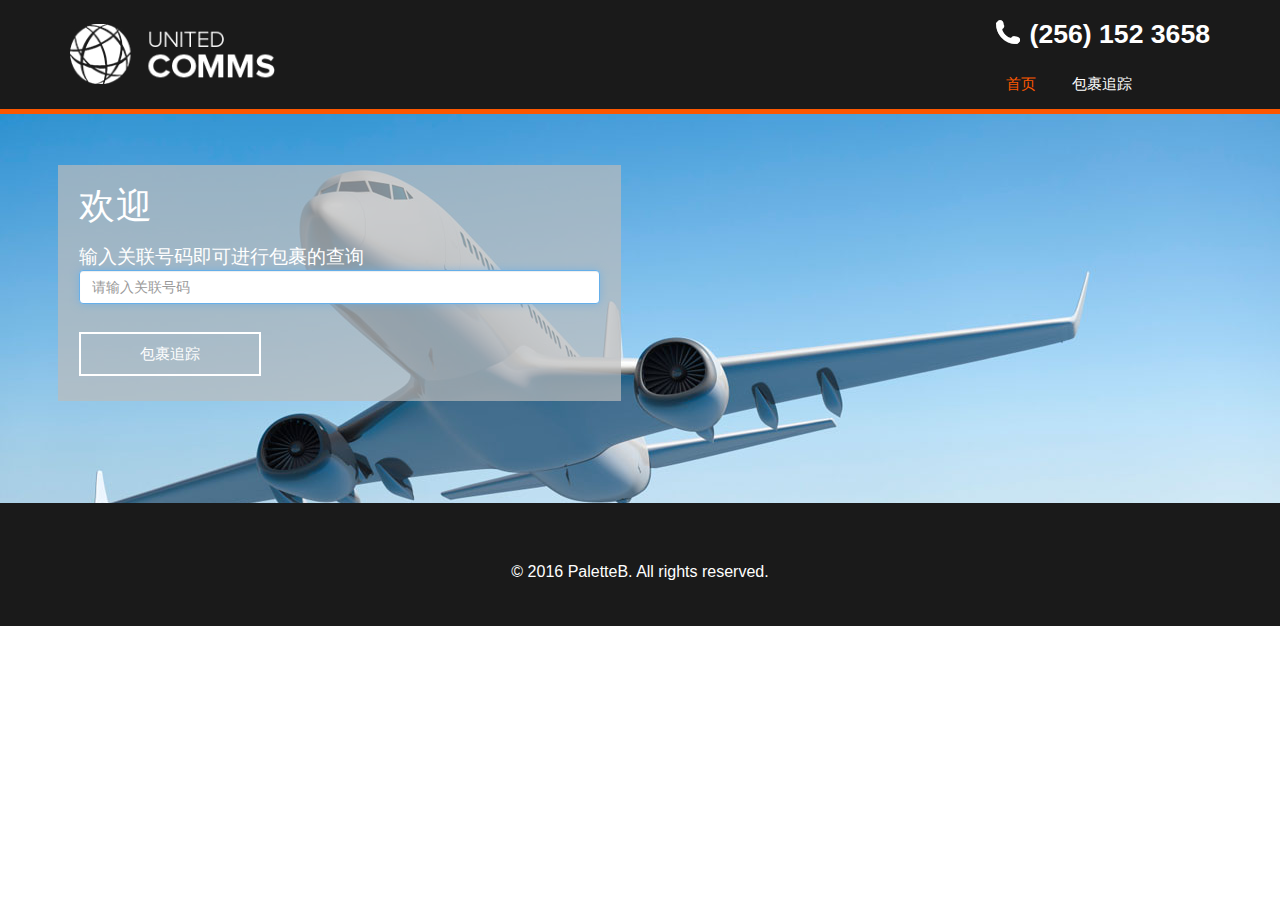
==== src/index.html @ cacf3365 "WE" ====
<!DOCTYPE html>
<html ng-app>
<head lang="en">
    <meta charset="UTF-8">

    <!-- CSS -->
    <link href="js/lib/bootstrap/css/bootstrap.min.css" rel="stylesheet" type="text/css"/>
    <!--<link href="js/lib/bootstrap/css/bootstrap-theme.css" rel="stylesheet" type="text/css"/>-->
    <link href="css/style.css" rel="stylesheet" type="text/css"/>

    <!-- JS -->
    <script type="text/javascript" src="js/lib/jquery/jquery.js"></script>
    <script type="text/javascript" src="js/lib/angular/angular.min.js"></script>
    <script type="text/javascript" src="js/lib/bootstrap/js/bootstrap.min.js"></script>
</head>
<body ng-controller="indexCtrl">
    <!-- Header -->
    <div class="header">
        <div class="container">
            <div class="logo">
                <a href="index.html"><img src="images/logo.png" class="img-responsive" alt="" /></a>
            </div>
            <div class="header-right">
                <h4><i class="phone"></i>(256) 152 3658</h4>
                <span class="menu"></span>
                <div class="top-menu">
                    <ul>
                        <li><a class="active" href="index.html">首页</a></li>
                        <li><a href="track.html">包裹追踪</a></li>
                    </ul>
                </div>
                <!-- script for menu -->
                <script>
                    $( "span.menu" ).click(function() {
                        $( ".top-menu" ).slideToggle( "slow", function() {
                            // Animation complete.
                        });
                    });
                </script>
                <!-- script for menu -->

            </div>
            <div class="clearfix"></div>
        </div>
    </div>

    <!-- Content -->
    <div class="banner">
        <div class="container">
            <div class="banner-info">
                <h2>欢迎</h2>
                <p>输入关联号码即可进行包裹的查询</p>
                <div class="form-group">
                    <input type="text" class="form-control" placeholder="请输入关联号码" ng-model="referenceNo" id="referenceNo">
                </div>
                <a href="track.html?referenceNo={{referenceNo}}" class="btn btn-1 btn-1d">包裹追踪</a>
            </div>
        </div>
    </div>

    <!-- Footer -->
    <div class="footer text-center">
        <div class="social-icons">
            <!--<a href="#"><i class="facebook"></i></a>-->
            <!--<a href="#"><i class="twitter"></i></a>-->
            <!--<a href="#"><i class="googlepluse"></i></a>-->
            <!--<a href="#"><i class="youtube"></i></a>-->
            <!--<a href="#"><i class="linkedin"></i></a>-->
        </div>
        <div class="copyright">
            <p>&copy; 2016 PaletteB. All rights reserved.</p>
        </div>
    </div>
</body>
<script type="text/javascript">
    function indexCtrl($scope, $http) {
        $("#referenceNo").focus();
    }
</script>
</html>
---- src/css/style.css ----
/*--
Author: W3layouts
Author URL: http://w3layouts.com
License: Creative Commons Attribution 3.0 Unported
License URL: http://creativecommons.org/licenses/by/3.0/
--*/
body{
	padding:0;
	margin:0;
    font-family: 'Roboto', sans-serif;
	background:#fff;
}
body a{
    transition:0.5s all;
	-webkit-transition:0.5s all;
	-moz-transition:0.5s all;
	-o-transition:0.5s all;
	-ms-transition:0.5s all;
}
input[type="button"],input[type="submit"]{
	transition:0.5s all;
	-webkit-transition:0.5s all;
	-moz-transition:0.5s all;
	-o-transition:0.5s all;
	-ms-transition:0.5s all;
}
h1,h2,h3,h4,h5,h6{
	margin:0;			   
}	
p{
	margin:0;
}
ul{
	margin:0;
	padding:0;
}
label{
	margin:0;
}
/*-----start-header----*/
.header{
	background:#1a1a1a;
	padding:1em 0;
	border-bottom:5px solid #fc5700;
}
.logo{
	float:left;
	margin-top: 13px;
}
.header-right{
	float:right;
}
.header-right h4 {
	color: #fff;
	font-size: 2.1em;
	font-weight: 700;
	text-align: right;
	margin-bottom: 31px;
}
i.phone {
	width: 35px;
	height: 35px;
	background: url('../images/img-sprite.png') no-repeat 0px 0px;
	display: inline-block;
	vertical-align: sub;
	margin-right: 5px;
}
.top-menu ul li{
	display:inline-block;
	margin: 0 0.8em;
}
.top-menu ul li:nth-child(6) {
	margin-right: 0;
}
.top-menu ul li a:nth-child(6) {
	padding-right:0;
}
.top-menu ul li a{
	text-decoration: none;
	color: #fff;
	text-transform: uppercase;
	font-weight: 500;
	font-size: 1.1em;
	padding: 10px 5px;
}
.top-menu ul li a.active{
	color:#fc5700;
}
.top-menu ul li a:hover{
	color:#fc5700;
}
.banner{
	background:url('../images/banner.jpg') no-repeat 0px 0px;
	background-size:cover;
	min-height:600px;
	position:relative;
}
.banner-info h2{
	color: #fff;
	font-size: 2.8em;
	font-weight: 300;
	letter-spacing: 3px;	
	margin-bottom: 0.7em;
}
.banner-info p{
	color: #fff;
	font-size: 1.5em;
	font-weight: 400;
	line-height:1.5em;
}

.banner-info {
	background: rgba(186, 186, 186, 0.7);
	width: 25%;
	position: absolute;
	top: 17%;
	left: 64%;
	padding: 2.5em 2em;
}

.subscribe-section{
	background: url('../images/subscribe-bg.jpg') no-repeat 0px 0px;
	background-size:cover;
	min-height: 250px;
}
.services-section{
	padding:4em 0;
}
.services-section h3 {
	color: rgb(51, 51, 51);
	font-size: 2.7em;
	font-weight: 300;
	letter-spacing:2px;
	margin-bottom:0.8em;
}
.services-section-grid1-top {
	background: #feb913;
	padding: 15px 25px;
	margin-bottom: 15px;
}
.services-section h4 {
	color: #fff;
	font-weight: 300;
	font-size: 1.9em;
	letter-spacing: 2px;
}
.services-section p {
	color: #fff;
	font-weight: 300;
	font-size: 1.05em;
	line-height:1.4em;
	margin:8px 0 15px 0;
}
i.call{
	width: 60px;
	height: 70px;
	background: url('../images/img-sprite.png') no-repeat -35px 0px;
	display: inline-block;	
}
i.callmsg{
	width: 70px;
	height: 70px;
	background: url('../images/img-sprite.png') no-repeat -98px 0px;
	display: inline-block;
}
i.interact{
	width: 130px;
	height: 130px;
	background: url('../images/img-sprite.png') no-repeat -170px 0px;
	display: inline-block;
}
i.dt{
	width: 80px;
	height: 70px;
	background: url('../images/img-sprite.png') no-repeat -311px 0px;
	display: inline-block;
}
i.zoom{
	width: 70px;
	height: 70px;
	background: url('../images/img-sprite.png') no-repeat -401px -2px;
	display: inline-block;
}
i.arrow{
	width: 35px;
	height: 35px;
	background: url('../images/img-sprite.png') no-repeat -471px 0px;
	display: inline-block;
}
i.smartphone{
	width: 70px;
	height: 70px;
	background: url('../images/img-sprite.png') no-repeat 0px -63px;
	display: inline-block;
	margin-bottom: 2em;
}
i.user{
	width: 70px;
	height: 70px;
	background: url('../images/img-sprite.png') no-repeat -2px -137px;
	display: inline-block;
	margin-bottom: 2em;
}
i.global{
	width: 70px;
	height: 70px;
	background: url('../images/img-sprite.png') no-repeat -78px -78px;
	display: inline-block;
	margin-bottom: 2em;
}
.arrow1 {
	margin-top: 15px;
}
.arrow2 {
	margin-top: 22px;
}
.arrow3 {
	margin-top: 50px;
}
.arrow4 {
	margin-top: 18px;
}
.arrow5 {
	margin-top: 18px;
}
.icons{
	margin-top:2em;
}
.icons2{
	margin-top:7em;
}
.services-section-grid1-bottom {
	background: #329cd6;
	padding: 15px 25px;
}
.services-section-grid2 {
	background: #7bbd42;
	padding: 15px 25px;
	width: 33.333%;
}
.services-section-grid3-top {
	background: #f05423;
	padding: 15px 25px;
	margin-bottom: 15px;
}
.services-section-grid3-bottom {
	background: #aa7fc1;
	padding: 15px 25px;
}
.services-section-grid1 {
	width: 33.333%;
	padding: 0 15px 0 0;
}
.services-section-grid3 {
	width: 33.333%;
	padding: 0 0 0 15px;
}
.icon-left{
	float:left;
}
.icon-right{
	float:right;
}
.subscribe h3 {
	color: #fff;
	font-size: 2.8em;
	font-weight: 300;
	letter-spacing: 2px;
	margin-bottom: 1em;
}
.subscribe input[type="text"] {
	width: 43%;
	color: #fff;
	font-size: 15px;
	padding: 12px;
	border: none;
	outline: none;
	background: #94c2dd;
	border:2px solid #fff;
}
.subscribe a{
	text-decoration: none;
	border: 2px solid #fff;
	background: #329cd6;
	color: #fff;
	font-size: 14px;
	letter-spacing: 2px;
	margin-left: -6px;
	padding: 13px 30px;
}
.subscribe a:hover {
	background: #000;
}
.subscribe {
	text-align: right;
}
.book {
	text-align: center;
}
.subscribe-section-grids{
	padding-top:3.5em;
}
.our-clients-head h3 {
	color: rgb(51, 51, 51);
	font-size: 2.9em;
	font-weight: 300;
	letter-spacing: 2px;
	margin-bottom: 1em;
}
/*--clients--*/
#flexiselDemo1, #flexiselDemo2, #flexiselDemo3 {
	display: none;
}
.nbs-flexisel-container {
	position: relative;
	max-width: 100%;
}
.nbs-flexisel-ul {
	position: relative;
	width: 9999px;
	margin: 0px;
	padding: 0px;
	list-style-type: none;
	text-align: center;
}
.nbs-flexisel-inner {
	overflow: hidden;
}
.nbs-flexisel-item {
	float: left;
	margin: 0px;
	padding: 0px;
	cursor: pointer;
	position: relative;
}
.nbs-flexisel-item > img {
	position: relative;
	max-width:300px;
	max-height:100px;
}
/*** Navigation ***/
.nbs-flexisel-nav-left, .nbs-flexisel-nav-right {
	width: 40px;
	height: 35px;
	position: absolute;
	cursor: pointer;
	z-index: 100;
	margin-top:9em;
}
.nbs-flexisel-nav-left {
	left: 24em;
	background: url('../images/img-sprite.png') no-repeat -75px -176px;
}
.nbs-flexisel-nav-right {
	right: 24em;
	background: url('../images/img-sprite.png') no-repeat -114px -176px;
}
/********************/
/*-----*/

.nbs-flexisel-container {
    position:relative;
    max-width:100%;
}
.nbs-flexisel-ul {
    position:relative;
    width:9999px;
    margin:0px;
    padding:0px;
    list-style-type:none;   
    text-align:center;  
}

.nbs-flexisel-inner {
    overflow:hidden;
    float:left;
    width:100%;
}
.nbs-flexisel-item {
    float:left;
    margin:0px;
    padding:0px;
    position:relative;
    cursor:pointer;
}
.nbs-flexisel-item img {
    width: 65%;
	position: relative;
}
.our-clients {
	padding: 3.5em 0;
}
.client-text p {
	color: #dee5d6;
	font-size: 1.75em;
	font-weight: 300;
	line-height: 1.6em;
}
.testimonials-section{
	background: url('../images/t-bg.jpg') no-repeat 0px 0px;
	background-size:cover;
	min-height:494px
}
.testimonials-section-head h3{
	color:#8a8a8a;
	font-size: 2.8em;
	font-weight: 300;
	letter-spacing: 2px;
}
.testimonials-section-head {
	margin: 3em 0;
}
.text{
	background:#fff;
	padding:12px;
}
.text h4{
	color:#333333;
	font-size:1.3em;
	font-weight:500;
	margin-bottom:5px;
	text-transform:uppercase;
}
.text p{
	color:#585858;
	font-size:1em;
	text-transform:uppercase;
}
.description {
	background: rgba(91, 128, 54, 0.67);
	padding: 3em 0 0 0;
	min-height: 305px;
}
.client-text {
	padding: 0 8em;
}
.member1 {
	width: 23%;
	float: left;
	padding:0;
}
.member1  img{
	width:100%;
}
.contact-section {
	padding: 3em 0;
}
.contact-section h3 {
	color: rgb(51, 51, 51);
	font-size: 2.9em;
	font-weight: 300;
	letter-spacing: 2px;
	margin-bottom: 1em;
}
.contact-top p {
	color: #000;
	font-size: 1.3em;
	font-weight: 500;
}
.contact-section {
	padding: 4em 0;
}
.contact-section-bottom {
	position: relative;
}
.contact-form {
	background: #1a1a1a;
	padding: 4.5em 3em;
	position: absolute;
	z-index: 1;
	width: 100%;
	top: 3em;
}
.contact-form input[type="text"], .contact-form textarea {
	width: 100%;
	color: #fff;
	font-size: 16px;
	padding: 15px 15px;
	border: none;
	outline: none;
	margin: 0 0px 15px 0;
	background: #333333;
}
.contact-form textarea {
	resize: none;
	width: 98%;
	height: 7.5em;
}
.contact-form input[type="submit"] {
	color: #fff;
	text-transform: uppercase;
	font-size: 15px;
	font-weight: 400;
	border: 1px solid #fff;
	padding: 9px 30px;
	outline: none;
	background: #1a1a1a;
	margin-top: 1em;
}
.contact-form input[type="submit"]:hover{
	background:#329cd6;
}
.map{
	position:relative;
	margin-top: 13em;
}
.map iframe{
	width:100%;
	min-height:500px;
}
.map-layer{
	background:#1a1a1a;
	min-height:500px;
}
.map-layer {
	background: rgba(26, 26, 26, 0.48);
	min-height: 505px;
	position: absolute;
	bottom: 0;
	width: 100%;
}
.footer{
	background:#1a1a1a;
	padding:3em 0;
}
.social-icons i{
	width: 25px;
	height: 25px;
	background: url('../images/img-sprite.png') no-repeat -75px -150px;
	display: inline-block;
}
.social-icons i:hover{
	opacity:0.5;
}
i.facebook{
	background-position: -75px -150px;
	margin:0 10px;
}
i.twitter{
	background-position: -100px -150px;
	margin:0 10px;
}
i.googlepluse{
	background-position:-125px -150px;
	margin:0 10px;
}
i.youtube{
	background-position: -150px -150px;
	margin:0 10px;
}
i.linkedin{
	background-position: -175px -150px;
	margin:0 10px;
}
.copyright p{
	color: #fff;
	font-size: 16px;
	font-weight: 300;
	margin-top: 1em;
}
.copyright p a{
	color: #fff;
	font-size: 16px;
	font-weight: 300;
	margin-top: 1em;
}

/*-- services-page-starts-here --*/
.services_overview h3 {
	color: #fff;
	font-size: 2.7em;
	font-weight: 300;
	letter-spacing: 2px;
	margin-bottom: 0.8em;
}
.service_grid {
	padding: 0;
	width: 31.333%;
	margin-right: 3%;
}
.span_55{
	margin-right:0;
}
.service_grid h4 {
	color: #feb913;
	font-size: 1.4em;
	font-weight: 500;
	text-transform: uppercase;
	margin: 20px 0 0 0;
}
.service_grid p{
	color: #E6E6E6;
	font-weight: 300;
	font-size: 1em;
	line-height: 1.8em;
	margin: 8px 0 0 0;
}
.services_overview{
	background:#1a1a1a;
	padding: 4em 0;
}
.s-map{
	margin-top:0;
}
/*-- about-page-starts-here --*/
.who_we_are,.latest-news {
	padding: 3em 0;
}
.grid_12 h3 {
	color: rgb(51, 51, 51);
	font-size: 2.7em;
	font-weight: 300;
	letter-spacing: 2px;
	margin-bottom: 0.8em;
}
.grid_12 p {
	color: #333333;
	font-weight: 400;
	font-size: 0.965em;
	line-height: 1.8em;
	margin: 8px 0 15px 0;
	max-width: 810px;
	margin: 0 auto 13px;
	opacity:0.7;
}
.grid_12 h5 {
	font-size: 1.11em;
	color: #1f3e4f;
	line-height: 1.6em;
	margin: 0 auto 13px;
	max-width: 860px;
	font-weight:600;
}
.grid_5{
	width:35%;
	margin-left:11%;
	margin-right:4%;
	float:left;
	margin-top:2%;
}
.grid_6{
	width:35%;
	margin-right:11%;
	margin-left:4%;
	float:left;
	margin-top:2%;
}
.grid_5 img,.grid_6 img{
	width:100%;
}
.why_choose_us {
	padding: 3em 0;
	background: #394c5a;
}
.grid_4 span {
	margin-top: 15px;
	display: inline-block;
	width: 78px;
	height: 78px;
	background: #ffffff;
	color: #21a5bc;
	text-align: center;
	font-size: 24px;
	line-height: 78px;
	border-radius: 50%;
	position: relative;
}
.why_choose_us h3 {
	color: #fff;
	font-size: 2.7em;
	font-weight: 300;
	letter-spacing: 2px;
	margin-bottom: 0.8em;
}
.grid_4 p{
	color: #fff;
	font-weight: 400;
	font-size: 0.965em;
	line-height: 1.8em;
	margin: 15px 0 0 0;
}

/* General button style (reset) */
.btn {
	border: none;
	font-family: inherit;
	font-size: inherit;
	color: inherit;
	background: none;
	padding: 0.4em 1.5em;
	display: inline-block;
	text-transform: uppercase;
	outline: none;
	position: relative;
	-webkit-transition: all 0.3s;
	-moz-transition: all 0.3s;
	transition: all 0.3s;
	border-radius:0px !important;
	text-decoration: none;
}
.btn:after {
	content: '';
	position: absolute;
	z-index: -1;
	-webkit-transition: all 0.3s;
	-moz-transition: all 0.3s;
	transition: all 0.3s;
}
.btn {
	background: #fc5700;
	color: #ffffff;
	border: none;
	font-size: 1.1em;
	font-weight: 400;
	padding:8px 20px;
	border-radius: 0;
	text-align: center;
	text-transform:capitalize;
	z-index:1;
}
.btn:hover {
	background: #ffffff;
	color: #fc5700;
}
a.btn1{
	border: none;
	font-family: inherit;
	font-size: inherit;
	color: inherit;
	background: none;
	padding:0.8em 3em;
	display: inline-block;
	text-transform: uppercase;
	letter-spacing: 1px;
	outline: none;
	position: relative;
	-webkit-transition: all 0.3s;
	-moz-transition: all 0.3s;
	transition: all 0.3s;
	border-radius:0px !important;
	text-decoration: none;
	font-size: 1.8em;
	border: 2px solid #fff;
	font-weight: 900;
	color: #fff;
}
a.btn1:after {
	content: '';
	position: absolute;
	z-index: -1;
	-webkit-transition: all 0.3s;
	-moz-transition: all 0.3s;
	transition: all 0.3s;
}
/* Button 1c */
.btn-1c:after {
	width: 100%;
	height: 0;
	top: 0;
	left: 0;
	background: #fff;
}

.btn-1c:hover,
.btn-1c:active {
	color:#ff0000;
}

.btn-1c:hover:after,
.btn-1c:active:after {
	height: 100%;
}
/* Button 1d */
.btn-1d {
	overflow: hidden;
}

.btn-1d:after {
	width: 0;
	height: 103%;
	top: 50%;
	left: 50%;
	background: rgba(126, 126, 126, 0.7);
	opacity: 0;
	-webkit-transform: translateX(-50%) translateY(-50%);
	-moz-transform: translateX(-50%) translateY(-50%);
	-ms-transform: translateX(-50%) translateY(-50%);
	transform: translateX(-50%) translateY(-50%);
}

.btn-1d:hover,
.btn-1d:active {
	color: #fff;
}

.btn-1d:hover:after {
	width: 90%;
	opacity: 1;
}

.btn-1d:active:after {
	width: 101%;
	opacity: 1;
}
.latest-news h3{
	color: rgb(51, 51, 51);
	font-size: 2.7em;
	font-weight: 300;
	letter-spacing: 2px;
	margin-bottom: 0.8em;
}
.banner-info a{
	color:#fff;
	font-size:1.25em;
	font-weight:500;	
	padding:10px 22px;
	border:2px solid #fff;
	text-decoration:none;
	text-transform: uppercase;
	margin-top: 2em;
	display: block;
	width: 38%;
	z-index:1;
	background:rgba(92, 162, 204, 0);
}

.element{
	background: #f8f8f8;
	padding-bottom:2em;
}
.grid_7 img{
	width:100%;
}
.element p {
	color: #333333;
	font-weight: 400;
	font-size: 0.965em;
	line-height: 1.8em;
	margin:10px 0 0px 0;
	padding: 0 10px;
}
.element h4{
	color: #1f3e4f;
	font-weight: 500;
	font-size: 18px;
	text-transform: uppercase;
	margin-top: 39px;
	margin-bottom: 17px;
}
/*-- contact-page-starts-here --*/

.contact-form_grid {
	text-align: center;
}
.contact-form_grid input[type="text"],.contact-form_grid textarea {
	display: block;
	width: 99%;
	padding:12px;
	outline: none;
	font-size: 14px;
	font-weight:bold;
	color: #D6D5D5;
	background: #FFF;
	border: none;
	border-radius: 0.3em;
	-webkit-border-radius: 0.3em;
	-moz-border-radius: 0.3em;
	-o-border-radius: 0.3em;
	margin-bottom:1em;
	font-family:'Open Sans', sans-serif;
}
.contact-form_grid input[type="text"]:focus,.contact-form_grid textarea:focus {
	color:#ADADAD;
}
 .contact-form_grid textarea {
	height:170px;
	resize:none;
}
.contact-form_grid input[type="submit"] {
	display:block;
	font-size:18px;
	font-weight:600;
	color:#FFF;
	text-transform:uppercase;
	padding:12px 0px;
	width:100%;
	background:#f28858;
	border-radius:5px;
	-webkit-border-radius:5px;
	-moz-border-radius:5px;
	-o-border-radius:5px;
	border:none;
	border-bottom:4px solid #b56642;
	transition: all 0.3s ease-out;
	-webkit-transition: all 0.3s ease-out;
	-moz-transition: all 0.3s ease-out;
	-o-transition: all 0.3s ease-out;
	-webkit-apperance:none;
	font-family:'Open Sans', sans-serif;
	outline:none;
}
.contact-form_grid input[type="submit"]:hover {
	 background:#EC7945;
	 border-bottom:4px solid #D1612E;
}
.contact-form_grid input[type="submit"]:active {
  position:relative;
  bottom:-2px;
}
.contact-form_grid input[type="button"] {
	display:block;
	font-size:18px;
	font-weight:600;
	color:#FFF;
	text-transform:uppercase;
	padding:12px 0px;
	width:100%;
	background:#f28858;
	border-radius:5px;
	-webkit-border-radius:5px;
	-moz-border-radius:5px;
	-o-border-radius:5px;
	border:none;
	border-bottom:4px solid #b56642;
	transition: all 0.3s ease-out;
	-webkit-transition: all 0.3s ease-out;
	-moz-transition: all 0.3s ease-out;
	-o-transition: all 0.3s ease-out;
	-webkit-apperance:none;
	font-family:'Open Sans', sans-serif;
	outline:none;
}
.contact-form_grid input[type="button"]:hover {
	 background:#EC7945;
	 border-bottom:4px solid #D1612E;
}
.contact-form_grid input[type="button"]:active {
  position:relative;
  bottom:-2px;
}
.contact_right {
	background: #f1f1f1;
	padding: 5%;
}
.contact.about-desc {
	padding: 4em 0;
}
.contact.about-desc h3{
	color: rgb(51, 51, 51);
	font-size: 2.7em;
	font-weight: 300;
	letter-spacing: 2px;
	margin-bottom: 1.5em;
	text-align:center;
}
.contact_address {
	margin: 2em 0;
}
.contact_grid h5 {
	color: #f6724b;
	font-size:1.5em;
}
.contact_grid p {
	color:#999;
	line-height: 1.8em;
}
p.m_6 {
	color: #333333;
	font-weight: 400;
	font-size: 0.965em;
	line-height: 1.8em;
	margin: 8px 0 15px 0;
	opacity: 0.7;
}
p.m_7 {
	color: #333333;
	font-weight: 400;
	font-size: 0.965em;
	line-height: 1.8em;
	margin: 8px 0 15px 0;
	opacity: 0.7;
}
.contact_left h4{
	font-size:2em;
	font-weight:400;
	color:#fc5700;
	text-transform: uppercase;
}
/*-- blog-page-starts-here --*/
.head_element {
	width: 90px;
	height: 90px;
	border-radius: 50%;
	border: 1px solid #e6e6e6;
	text-align: center;
	padding-top: 7px;
	margin-right: 20px;
	margin-bottom: 17px;
	float: left;
}
.grid_4{
	
}
.alpha1{
	width:40%;
	margin-right:3%;
	float:left;
}
.alpha1 img{
	width:100%;
}
.head_element span {
	color: #fc5700;
	font-size: 1.8em;
	display: block;
	margin: 0 auto;
	text-transform: uppercase;
}
.sub{
	float:left;
	margin-top: 1.3em;
}
a.readblog{
	color: #1f3e4f;
	font-size: 1.6em;
	text-transform:uppercase;
	font-weight: 400;
	letter-spacing: 1px;
	margin-bottom:3px;
	text-decoration:none;
}
.sub p{
	color: #1f3e4f;
	font-size:1em;
	font-weight:300;
}
.sub a:hover{
	color:#fc5700;
}
article.clearfix {
	margin: 2em 0 3em 0;
}
.blog-section {
	padding: 4em 0;
}
h2.with-line {
	color: rgb(51, 51, 51);
	font-size: 2.7em;
	font-weight: 300;
	letter-spacing: 2px;
	margin-bottom: 0.8em;
	text-align: center;
}
.right_column h2 {
	text-align: left;
	font-size: 2.3em;
	margin: 1em 0 0.4em 0;
}
.grid_b4 h5{
	font-size: 1em;
	color: #1f3e4f;
	line-height: 1.8em;
}
.left_column {
	width: 65%;
	padding: 0 50px 0 0;
}
.grid_b4 p {
	color: #333333;
	font-weight: 400;
	font-size: 0.9em;
	line-height: 1.9em;
	margin: 15px 0 27px 0;
	opacity: 0.6;
}
.right_column li {
	line-height: 14px;
	padding: 7px 0 7px 18px;
	background: url(../images/bullet.png) left 16px no-repeat;
	font-size: 13px;
	list-style-type:none;
}
.right_column li a { 
	color: #333333;
	font-weight: 400;
	font-size: 0.965em;
	line-height: 1.8em;
	opacity: 0.6;
	text-decoration:none;
}
.right_column li a:hover{
	color:#fc5700;
	padding-left:10px;
}
.grid_b4 {
	float: left;
	width: 56%;
}
/*** Page numbers ***/
.content-pagenation{
	text-align:center;
}
.content-pagenation li {
	display: inline-block;
}
.content-pagenation li a {
	color:#fc5700;
	font-size: 1em;
	background: #FFF;
	padding: 10px 12px;
	border: 1px solid #fc5700;
	-webkit-transition: all .5s;
	-moz-transition: all .5s;
	-o-transition: all .5s;
	-ms-transition: all .5s;
	transition: all .5s;
}
.content-pagenation li a:hover{
	background:#fc5700;
	color:#FFF;
}
/*-- error-page --*/
.error-page{
	padding:2em 0 5em 0;
}
.error-404 {
	padding-top: 8em;
	min-height: 650px;
}
.error-404 h2{
	font-size:18em;
	font-weight:500;
	color:#fc5700;
	margin:0;
	padding:0;
	text-transform:uppercase;
}
.error-404 p{
	color: #4f4844;
	margin: 0;
	font-size: 1.4em;
	text-transform: uppercase;
	margin-top: 1em;
} 
a.b-home{
	background:#272e34;
	padding:0.8em 3em;
	display:inline-block;
	color:#FFF;
	text-decoration:none;
	margin-top:1em;
}
a.b-home:hover{
	background:#fc5700;
}
article.attach {
	margin-bottom: 1em;
}
p.text1 {
	color: #333333;
	font-weight: 400;
	font-size: 0.9em;
	line-height: 1.9em;
	margin: 15px 0 27px 0;
	opacity: 0.6;
}
#commentform input[type="text"] {
	padding: 8px 15px;
	width: 60%;
	color: #444;
	font-size: 1em;
	border: 1px solid #eee;
	background: #eee;
	outline: none;
	display: block;
}
.leave h4 {
	color: #1f3e4f;
	font-size: 1.8em;
	font-weight: 400;
	letter-spacing: 1px;
	margin-bottom: 12px;
}
#commentform label {
	display: block;
	font-size: 1em;
	color: #888;
}
#commentform span {
	color: #A60000;
	position: absolute;
}
#commentform input[type="text"] {
	padding: 8px 15px;
	width: 60%;
	color: #444;
	font-size: 1em;
	border: 1px solid #eee;
	background: #eee;
	outline: none;
	display: block;
}
#commentform textarea {
	padding: 13px 20px;
	width:60%;
	color: #444;
	font-size:0.85em;
	outline: none;
	height:150px;
	display: block;
	resize: none;
	font-weight:400;
	border: 1px solid #eee;
	background: #eee;
}
#commentform input[type="submit"] {
	padding: 12px 50px;
	color: #FFF;
	background: #444;
	outline: none;
	border: none;
	text-transform: uppercase;
	cursor: pointer;
	-webkit-appearance: none;
	font-size: 1.2em;
	font-weight: 500;
}
#commentform input[type="submit"]:hover {
	background:#222;
}
.comments1 {
	margin-top: 3em;
}
#commentform p {
	position: relative;
	padding: 8px 0;
	font-size: 1em;
}
.comments-main {
	border: 1px solid #D5D4D4;
	padding: 17px 0px;
	margin: 15px 0px 40px 0;
}
.cmnts-right a {
	padding: 6px 12px;
	color: #fff;
	font-weight: 600;
	font-size: 14px;
	background: #999;
	transition: 0.5s all;
	-webkit-transition: 0.5s all;
	-moz-transition: 0.5s all;
	-ms-transition: 0.5s all;
	-o-transition: 0.5s all;
	outline: none;
}
.Archives {
margin-bottom:3em;
}
.cmts-main-left img{
	border: 3px solid#ccc;
}
.cmnts-right a:hover{
	background: #333;
	text-decoration:none;
}
.cmts-main-right h5 {
	font-size: 1em;
	color: #4e4e4b;
	margin: 0px;
	font-weight: 600;
}
.comments1 h4 {
	color: #1f3e4f;
	font-size: 1.8em;
	font-weight: 400;
	letter-spacing: 1px;
	margin-bottom: 12px;
}
.cmts-main-right p{
	color: #333333;
	font-weight: 400;
	font-size: 0.9em;
	line-height: 1.9em;
	opacity: 0.6;
	margin: 2px 0 15px 0px;
}
.cmnts-left p {
	font-size: 13px;
	color:#999;
	font-weight: 600;
	margin: 15px 0px;
}

/*-- responsive-design starts-here --*/

@media screen and (max-width: 1366px) {
	.banner-info {
		width: 45%;
		left: 8%;
		top: 13%;
		padding: 2em 1.8em 2em 2em;
	}
	.header-right h4 {
		font-size: 1.9em;
		margin-bottom: 25px;
	}
	.top-menu ul li a {
		font-size: 1.05em;
	}
	.logo {
		margin-top: 10px;
		width: 19%;
	}
	.banner-info h2 {
		font-size: 2.7em;
		letter-spacing: 2px;
		margin-bottom: 0.6em;
	}
	.banner-info p {
		font-size: 1.4em;
		line-height: 1.45em;
	}
	.banner-info a {
		font-size: 1.2em;
		padding: 9px 20px;
		width: 35%;
	}
	.banner {
		min-height: 421px;
	}
	.services-section {
		padding: 3em 0;
	}
	.subscribe-section {
		min-height: 200px;
	}
	.subscribe h3 {
		font-size: 2.6em;
		margin-bottom: 0.7em;
	}
	.subscribe-section-grids {
		padding-top: 2.2em;
	}
	.subscribe input[type="text"] {
		font-size: 14px;
		padding: 10px;
	}
	.subscribe a {
		font-size: 13px;
		padding: 11px 30px;
	}
	.book img {
		width: 55%;
	}
	.member1 {
		width: 16.7%;
	}
	.client-text p{
		font-size:1.5em;
	}
	.nbs-flexisel-nav-left, .nbs-flexisel-nav-right{
		margin-top:7em;
	}
	.description {
		min-height: 240px;
		width: 83%;
	}
	.testimonials-section {
		min-height: 417px;
	}
	.testimonials-section-head {
		margin: 2em 0 2.5em 0;
	}
	.nbs-flexisel-nav-left{
		left:30.5em;
	}
	.nbs-flexisel-nav-right{
		right:30.5em;
	}
	.map-layer {
		min-height: 455px;
	}
	.map iframe {
		min-height: 450px;
	}
	.contact-form {
		padding: 3.5em 3em;
	}
	.services_overview {
		padding: 3em 0;
	}
	.blog-section {
		padding: 3em 0 4em 0;
	}
	.contact.about-desc {
		padding: 3em 0;
	}
	.contact.about-desc h3 {
		margin-bottom: 1.2em;
	}
	.contact_left h4 {
		font-size: 1.85em;
	}
}
@media screen and (max-width: 1280px) {
	.map-layer {
		min-height: 405px;
	}
	.map iframe {
		min-height: 400px;
	}
	.logo {
		width: 18%;
	}
	.banner-info {
		width: 44%;
		left: 4.5%;
		padding: 1.5em 1.5em 1.8em 1.5em;
	}
	.banner {
		min-height: 389px;
	}
	.banner-info h2 {
		font-size: 2.6em;
		letter-spacing: 1px;
		margin-bottom: 0.5em;
	}
	.banner-info p {
		font-size: 1.35em;
		line-height: 1.4em;
	}
	.banner-info a {
		font-size: 1.1em;
		margin-top: 1.8em;
	}
	.icons {
		margin-top: 1.5em;
	}
	.icons2 {
		margin-top: 6em;
	}
	.subscribe h3 {
		font-size: 2.4em;
		margin-bottom: 0.6em;
	}
	.subscribe-section-grids {
		padding-top: 1.8em;
	}
	.book img {
		width: 50%;
	}
	.subscribe-section {
		min-height: 171px;
	}
	.our-clients {
		padding: 2.5em 0;
	}
	.nbs-flexisel-item img{
		width:60%;
	}
	.testimonials-section {
		min-height: 390px;
	}
	.contact-section {
		padding: 2em 0;
	}
	.who_we_are, .latest-news {
		padding: 2em 0 3em 0;
	}
}
@media screen and (max-width: 1024px) {
	.header-right h4 {
		font-size: 1.55em;
		margin-bottom: 20px;
	}
	i.phone {
		width: 25px;
		height: 25px;
		background-size: 450px;
	}
	.top-menu ul li a {
		font-size: 1em;
		padding: 5px 4px;
	}
	.top-menu ul li a.active {
		border-bottom: 4px solid #fc5700;
	}
	.top-menu ul li a:hover {
		border-bottom: 4px solid #fc5700;
	}
	.header {
		padding: 0.5em 0;
	}
	.logo {
		width: 17%;
	}
	.banner-info h2 {
		font-size: 2.15em;
		letter-spacing: 0px;
	}
	.banner-info p {
		font-size: 1.25em;
	}
	.banner-info a {
		font-size: 1em;
		margin-top: 1.6em;
		padding: 7px 15px;
		width: 39%;
	}
	.banner-info {
		top: 10%;
		left: 3.5%;
		padding: 1.3em 1.3em 1.6em 1.3em;
	}
	.banner {
		min-height: 315px;
	}
	.services-section {
		padding: 2em 0 3em 0;
	}
	.services-section h3 {
		font-size: 2.5em;
		letter-spacing: 0px;
		margin-bottom: 0.55em;
	}
	.services-section-grid1-top,.services-section-grid3-top{
		padding: 10px 15px;
		margin-bottom: 10px;
	}
	.services-section-grid1-bottom,.services-section-grid3-bottom,.services-section-grid2{
		padding: 10px 15px;
	}
	.services-section-grid1 {
		padding: 0 10px 0 0;
	}
	.services-section-grid3 {
		padding: 0 0 0 10px;
	}
	.services-section h4 {
		font-size: 1.8em;
		letter-spacing: 1px;
	}
	.icons2 {
		margin-top: 4.8em;
	}
	.subscribe h3 {
		font-size: 2.2em;
		letter-spacing: 1px;
	}
	.subscribe input[type="text"] {
		padding: 8px;
	}
	.subscribe a {
		padding: 9px 25px;
	}
	.subscribe-section-grids {
		padding-top: 1.6em;
	}
	.subscribe-section {
		min-height: 150px;
	}
	.our-clients-head h3 {
		font-size: 2.5em;
		letter-spacing: 1px;
		margin-bottom: 0.8em;
	}
	.nbs-flexisel-item img{
		width:55%;
	}
	.description {
		min-height: 205px;
		width: 82%;
	}
	.member1 {
		width: 18%;
	}
	.client-text p{
		font-size:1.4em;
	}
	.client-text {
		padding: 0 3em;
	}
	.nbs-flexisel-nav-right{
		right: 24.5em;
	}
	.nbs-flexisel-nav-left{
		left: 24.5em;
	}
	.description {
		padding: 1.6em 0 0 0;
	}
	.nbs-flexisel-nav-left, .nbs-flexisel-nav-right {
		margin-top: 6em;
	}
	.testimonials-section-head h3 {
		font-size: 2.4em;
		letter-spacing: 1px;
	}
	.contact-section h3 {
		font-size: 2.5em;
		letter-spacing: 1px;
		margin-bottom: 0.8em;
	}
	.testimonials-section-head {
		margin: 1.5em 0 1.5em 0;
	}
	i.smartphone,i.user,i.global {
		margin-bottom: 1em;
	}
	.testimonials-section {
		min-height: 315px;
	}
	.text h4 {
		font-size: 1.1em;
		margin-bottom: 2px;
	}
	.text p {
		font-size: 0.95em;
	}
	.text {
		padding: 8px;
	}
	.contact-top p {
		font-size: 1.15em;
	}
	.footer {
		padding: 2em 0;
	}
	.map-layer {
		min-height: 355px;
	}
	.map iframe {
		min-height: 350px;
	}
	.contact-form input[type="text"], .contact-form textarea {
		font-size: 14px;
		padding: 12px 12px;
	}
	.contact-form {
		padding: 2.5em 3em;
	}
	.map {
		margin-top: 10em;
	}
	.error-404 {
		padding-top: 6em;
		min-height: 590px;
	}
	.grid_12 h3 {
		font-size: 2.6em;
		letter-spacing: 1px;
		margin-bottom: 0.5em;
	}
	.s-map {
		margin-top: 0;
	}
	.why_choose_us {
		padding: 2em 0 3em 0;
	}
	.why_choose_us h3,.latest-news h3 {
		font-size: 2.5em;
		letter-spacing: 1px;
		margin-bottom: 0.5em;
	}
	.element h4 {
		font-size: 17px;
		margin-top: 25px;
		margin-bottom: 10px;
	}
	.element p {
		font-size: 0.95em;
		line-height: 1.6em;
	}
	.btn {
		font-size: 1em;
		padding: 7px 18px;
	}
	.error-404 h2 {
		font-size: 17em;
	}
	.services_overview h3 {
		font-size: 2.5em;
		letter-spacing: 1px;
		margin-bottom: 0.5em;
	}
	.services_overview {
		padding: 2em 0;
	}
	.service_grid h4 {
		font-size: 1.21em;
		margin: 15px 0 0 0;
	}
	.service_grid p {
		font-size: 0.95em;
		line-height: 1.7em;
		margin: 5px 0 20px 0;
	}
	p.m_6 {
		margin: 8px 0;
	}
	.contact.about-desc h3 {
		margin-bottom: 1em;
		font-size: 2.6em;
		letter-spacing: 1px;
	}
	.contact_left h4 {
		font-size: 1.75em;
	}
	.head_element span {
		font-size: 1.5em;
	}
	.head_element {
		width: 80px;
		height: 80px;
	}
	.sub h3 {
		font-size: 1.45em;
		letter-spacing: 1px;
		margin-bottom: 2px;
	}
	.sub p {
		font-size: 0.95em;
	}
	.grid_b4 h5 {
		line-height: 1.5em;
	}
	.grid_b4 p {
		line-height: 1.8em;
		margin: 5px 0 15px 0;
	}
	.blog-section {
		padding: 2em 0 3em 0;
	}	
	article.clearfix {
		margin: 1em 0 3em 0;
	}
	h2.with-line {
		font-size: 2.65em;
		letter-spacing: 1px;
		margin-bottom: 0em;
	}
	.right_column h2 {
		font-size: 2.2em;
		margin: 1em 0 0.4em 0;
		margin-bottom: 0.4em;
	}
	.right_column li {
		padding: 5px 0 5px 18px;
		background: url(../images/bullet.png) left 13px no-repeat;
	}
	.left_column {
		padding: 0 25px 0 0;
	}
	p.text1 {
		margin-top: -47px;
	}
	.cmts-main-left {
		padding: 0 0 0 8px;
		width: 16.666%;
	}
	.cmts-main-left img{
		width:100%;
	}
	.cmts-main-right p {
		height: 63px;
		overflow: hidden;
		line-height: 1.7em;
	}
	.cmnts-left p {
		height: 24px;
		margin:0;
	}
	a.readblog {
		font-size: 1.4em;
	}
}
@media screen and (max-width: 800px) {
	.header-right h4 {
		display: none;
	}
	.banner-info {
		width: 68%;
	}
	.services-section-grid1-bottom,.services-section-grid3-bottom{
		width: 49%;
		float: left;
	}
	.services-section-grid1-top,.services-section-grid3-top{
		width: 49%;
		float: left;
		margin-right:2%;
		margin-bottom: 0;
	}
	.services-section-grid1,.services-section-grid3 {
		width: 100%;
		float: left;
	}
	.services-section-grid2{
		width:100%;
		float:left;
		margin: 2% 0;
	}
	.services-section-grid3 {
		padding: 0;
	}
	.services-section-grid1 {
		padding: 0;
	}
	.icons2 {
		margin-top: 2em;
	}
	.subscribe {
		width: 70%;
		float: left;
	}
	.book {
		width: 30%;
		float: left;
	}
	.book img {
		width: 70%;
	}
	.subscribe h3 {
		font-size: 1.8em;
		letter-spacing: 0px;
	}
	.subscribe a {
		padding: 7px 18px;
		border: 1px solid #fff;
	}
	.subscribe input[type="text"] {
		padding: 6px;
		border: 1px solid #fff;
	}
	.subscribe-section-grids {
		padding-top: 1.4em;
	}
	.subscribe-section {
		min-height: 125px;
	}
	.contact-section-grid {
		width: 33.333%;
		float: left;
	}
	.contact-top p {
		font-size: 1em;
	}
	.contact-left{
		width:50%;
		float:left;
	}
	.contact-right{
		width:50%;
		float:left;
	}
	.contact-form {
		padding: 2em 1em;
	}
	.contact-form input[type="submit"] {
		font-size: 14px;
		padding: 6px 25px;
		margin-top: 0.5em;
	}
	.map-layer {
		min-height: 305px;
	}
	.map iframe {
		min-height: 300px;
	}
	.copyright p {
		font-size: 15px;
		margin-top: 0.5em;
	}
	.contact-section h3 {
		font-size: 2.3em;
		letter-spacing: 0px;
	}
	.contact-form input[type="text"], .contact-form textarea {
		font-size: 13px;
		padding: 12px 10px;
	}
	.description {
		padding: 1.2em 0 0 0;
		float: left;
		width: 80%;
		min-height: 182px;
	}
	.member1 {
		width: 20%;
	}
	.client-text p{
		font-size:1.2em;
	}
	.testimonials-section-head h3 {
		font-size: 2.1em;
		letter-spacing: 0px;
	}
	.our-clients-head h3 {
		font-size: 2.3em;
		letter-spacing: 0px;
	}
	.banner-info h2 {
		font-size: 1.8em;
	}
	.banner-info p{
		font-size:1em;
	}
	.banner-info a {
		font-size: 0.95em;
		margin-top: 1.5em;
		padding: 7px 0px;
		border: 1px solid #fff;
		width: 42%;
	}
	.banner-info {
		width: 47%;
		padding: 15px 11px 20px 17px;
	}
	.banner {
		min-height: 240px;
	}
	.services-section h3 {
		font-size: 2.3em;
		margin-bottom: 0.5em;
	}
	.header {
		border-bottom: 3px solid #fc5700;
		padding:17px 0;
	}
	.logo {
		margin-top: 0;
	}
	.text p {
		font-size: 0.875em;
	}
	.nbs-flexisel-nav-left, .nbs-flexisel-nav-right {
		margin-top: 5em;
	}
	.nbs-flexisel-nav-right {
		right: 17.5em;
	}
	.nbs-flexisel-nav-left {
		left: 17.5em;
	}
	.testimonials-section {
		min-height: 290px;
	}
	span.menu{
		width:28px;
		height:28px;
		background:url(../images/nav.png)no-repeat;
		display: inline-block;
		float:right;
		cursor: pointer;
		margin-top: -38px;
	}
	.top-menu{
		width:100%;
		display: none;
		text-align:center;
		background:#fff;
		padding:0;
		margin-top:10px;
	}
	.top-menu ul{
		float:none;
		width:100%;
	}
	.top-menu ul li{
		display:block;
		float: none;
	}
	.top-menu ul li a{
		color:#000;
		display: block;
		padding: 10px 0px;
		border-bottom: 3px solid #fff;
	}
	.top-menu ul li a.active{
		border-bottom: 3px solid #fc5700;
	}
	.top-menu ul li a:hover{
		border-bottom: 3px solid #fc5700;
	}
	.header-right {
		width: 100%;
	}
	.logo {
		width: 22%;
	}
	.error-404 h2 {
		font-size: 15em;
	}
	.grid_12 h5 {
		font-size: 1.05em;
		height: 46px;
		overflow: hidden;
	}
	.grid_12 p {
		height: 74px;
		overflow: hidden;
	}
	.grid_12 h3 {
		font-size: 2.5em;
		letter-spacing: 0px;
		margin-bottom: 0.4em;
	}
	.grid_7 {
		width: 33.333%;
		float: left;
		padding:0 8px;
	}
	.grid_4 {
		width: 33.333%;
		float: left;
		padding: 0 10px;
	}
	.grid_4 span {
		margin-top: 10px;
		width: 65px;
		height: 65px;
		font-size: 22px;
		line-height: 65px;
	}
	.grid_4 p {
		font-size: 0.9em;
	}
	.element p {
		margin: 0px 0 0px 0;
	}
	.element h4 {
		margin-top: 15px;
		margin-bottom: 5px;
	}
	.element {
		padding-bottom: 1.5em;
	}
	.why_choose_us h3, .latest-news h3 {
		font-size: 2.3em;
		letter-spacing: 0px;
	}	
	.btn {
		font-size: 0.95em;
		padding: 5px 15px;
	}	
	.left_column {
		width: 100%;
		padding: 0 0px 0 0;
	}
	.grid_b4 h5 {
		line-height: 1.8em;
	}
	.grid_b4 p {
		line-height: 1.9em;
		margin: 10px 0 20px 0;
	}
	p.text1 {
		margin-top: -27px;
	}
	.service_grid {
		width: 32%;
		margin-right: 2%;
		float:left;
	}
	.span_55 {
		margin-right: 0;
	}
	.services_overview h3 {
		font-size: 2.3em;
		letter-spacing: 0px;
		margin-bottom: 0.6em;
	}
	.service_grid h4 {
		font-size: 0.94em;
		margin: 12px 0 0 0;
	}
	.service_grid p {
		margin: 5px 0 0px 0;
		height: 67px;
		overflow: hidden;
	}
	h2.with-line {
		font-size: 2.5em;
		letter-spacing: 0px;
	}
	.cmts-main-left {
		margin-right: 4%;
		float:left;
		padding: 0 0 0 15px;
	}
	.cmnts-left {
		float: left;
	}
	.contact_right {
		margin-top: 5%;
		padding: 4%;
	}
	.contact.about-desc h3 {
		margin-bottom: 0.8em;
		font-size: 2.5em;
		letter-spacing: 0px;
	}
	.contact.about-desc {
		padding: 2em 0;
	}
	.contact_left h4 {
		font-size: 1.65em;
	}
	.right_column h2 {
		font-size: 2em;
	}
}
@media screen and (max-width: 768px) {
	.banner {
		min-height: 234px;
	}
	.error-404 h2 {
		font-size: 14em;
	}
	.error-404 {
		padding-top: 5em;
		min-height: 530px;
	}
	span.menu {
		margin-top: -32px;
	}
}
@media screen and (max-width: 640px) {
	.logo {
		width: 24%;
	}
	.banner-info {
		width: 50%;
		padding: 10px 10px 15px 10px;
		top: 8%;
		left: 2.5%;
	}
	.banner-info h2 {
		font-size: 1.45em;
	}
	.banner-info p {
		font-size: 0.875em;
	}
	.banner-info a {
		font-size: 0.875em;
		margin-top: 1em;
		padding: 5px 0px;
		width: 47%;
	}
	.banner {
		min-height: 195px;
	}
	.map-layer {
		min-height: 255px;
	}
	.map iframe{
		min-height: 250px;
	}
	.footer {
		padding: 1.5em 0;
	}
	.header {
		padding: 15px 0;
	}
	.services-section h3 {
		font-size: 2.1em;
	}
	.services-section h4 {
		font-size: 1.5em;
		letter-spacing: 0px;
	}
	.services-section p {
		font-size: 0.95em;
	}
	i.call {
		width: 40px;
		height: 50px;
		background: url('../images/img-sprite.png') no-repeat -28px 0px;
		background-size: 450px;
	}
	i.callmsg {
		width: 55px;
		height: 50px;
		background: url('../images/img-sprite.png') no-repeat -72px -2px;
		background-size: 450px;
	}
	.arrow2 {
		margin-top: 14px;
	}
	.arrow1 {
		margin-top: 12px;
	}
	i.arrow {
		width: 30px;
		height: 30px;
		background: url('../images/img-sprite.png') no-repeat -392px 0px;
		background-size: 500px;
	}
	i.interact {
		width: 100px;
		height: 100px;
		background: url('../images/img-sprite.png') no-repeat -125px 2px;
		background-size: 450px;
	}
	.arrow3 {
		margin-top: 40px;
	}
	i.dt {
		width: 65px;
		height: 55px;
		background: url('../images/img-sprite.png') no-repeat -231px 0px;
		background-size: 450px;
	}
	.services-section p {
		margin: 8px 0 0px 0;
	}
	i.zoom {
		width: 50px;
		height: 55px;
		background: url('../images/img-sprite.png') no-repeat -302px -2px;
		background-size: 450px;
	}
	.icons2 {
		margin-top: 1em;
	}
	.icons {
		margin-top: 1em;
	}
	i.smartphone {
		width: 55px;
		height: 55px;
		background: url('../images/img-sprite.png') no-repeat -1px -46px;
		background-size: 450px;
	}
	i.user {
		width: 55px;
		height: 55px;
		background: url('../images/img-sprite.png') no-repeat 0px -103px;
		background-size: 450px;
	}
	i.global {
		width: 55px;
		height: 55px;
		background: url('../images/img-sprite.png') no-repeat -56px -58px;
		background-size: 450px;
	}
	.services-section {
		padding: 1.5em 0 2em 0;
	}
	.subscribe h3 {
		font-size: 1.5em;
		margin-bottom: 0.4em;
	}
	.subscribe a {
		padding: 5px 10px;
		font-size: 12px;
	}
	.subscribe input[type="text"] {
		padding: 4px;
		font-size: 13px;
	}
	.book img {
		width: 65%;
	}
	.subscribe-section-grids {
		padding-top: 1.1em;
	}
	.subscribe-section {
		min-height: 100px;
	}
	.our-clients-head h3 {
		font-size: 2.1em;
		margin-bottom: 0.6em;
	}
	.contact-form input[type="text"], .contact-form textarea {
		font-size: 12px;
		padding: 10px 10px;
	}
	.contact-form input[type="submit"] {
		font-size: 13px;
		padding: 6px 23px;
		margin-top: 0.3em;
	}
	.contact-form {
		padding: 1.5em 1em;
	}
	.client-text p {
		font-size: 1em;
	}
	.text h4 {
		font-size: 1em;
		margin-bottom: 0px;
	}
	.text p {
		font-size: 0.7em;
	}
	.text {
		padding: 8px 0;
	}
	.description {
		padding: 1em 0 0 0;
		min-height: 153px;
	}
	.nbs-flexisel-nav-right {
		right: 13.5em;
	}
	.nbs-flexisel-nav-left {
		left: 13.5em;
	}
	.testimonials-section-head h3 {
		font-size: 2em;
	}
	.testimonials-section-head {
		margin: 1em 0;
	}
	.testimonials-section {
		min-height: 250px;
	}
	.error-404 h2 {
		font-size: 12em;
	}
	.error-404 {
		padding-top: 4em;
		min-height: 480px;
	}
	.element h4 {
		margin-top: 10px;
		margin-bottom: 3px;
		font-size: 1.12em;
	}
	.element p {
		margin: 0px 0 0 0;
		height: 60px;
		overflow: hidden;
	}
	.why_choose_us h3, .latest-news h3 {
		font-size: 2em;
		letter-spacing: 0px;
	}
	.grid_12 h3 {
		font-size: 2.3em;
	}
	.grid_12 h5 {
		font-size: 1em;
		height: 42px;
	}
	.grid_12 p {
		height: 60px;
		overflow: hidden;
		line-height: 1.7em;
		font-size: 0.875em;
	}
	.grid_4 p{
		height: 80px;
		overflow: hidden;
		line-height: 1.7em;
		font-size: 0.875em;
		margin: 15px 0 0px 0;
	}
	.grid_4 span {
		margin-top: 5px;
		width: 60px;
		height: 60px;
		font-size: 21px;
		line-height: 60px;
	}
	.services_overview h3 {
		font-size: 2em;
		margin-bottom: 0.5em;
	}
	.services_overview {
		padding: 1.5em 0;
	}
	p.text1 {
		margin-top: -49px;
	}
	.content-pagenation {
		margin-top: 2em;
	}
	.contact.about-desc h3 {
		margin-bottom: 0.5em;
		font-size: 2.3em;
	}
	.contact_left h4 {
		font-size: 1.5em;
	}	
	p.m_6 {
		margin: 6px 0;
		font-size: 0.9em;
	}
	p.m_7 {
		font-size: 0.9em;
	}
}
@media screen and (max-width: 480px) {
	.logo {
		width: 27%;
	}
	span.menu {
		width: 21px;
		height: 21px;
		background-size: 21px;
	}
	span.menu {
		margin-top: -27px;
	}
	.banner-info p {
		display: none;
	}
	.banner-info h2 {
		font-size: 1.2em;
	}	
	.banner-info a {
		font-size: 0.75em;
		width: 54%;
		margin-top: 1.8em;
	}
	.banner {
		min-height: 170px;
	}	
	.header {
		padding: 10px 0;
		border-bottom: 2px solid #fc5700;
	}
	.subscribe {
		padding: 0;
	}
	.services-section h3 {
		font-size: 1.9em;
	}
	.banner-info {
		width: 48%;
		top: 18%;
		padding: 10px 10px 15px 11px;
	}
	.services-section {
		padding: 1em 0 1.5em 0;
	}
	.subscribe h3 {
		font-size: 1.15em;
	}
	.subscribe a {
		padding: 4px 6px;
		font-size: 12px;
		letter-spacing: 1px;
	}
	.subscribe input[type="text"] {
		padding: 3px;
	}
	.book img {
		width: 75%;
	}
	.subscribe-section {
		min-height: 90px;
	}
	.our-clients {
		padding: 1.5em 0;
	}
	.nbs-flexisel-item img{
		width:38%;
	}
	.contact-section-grid {
		width: 100%;
		margin-top: 2em;
	}
	i.smartphone, i.user, i.global {
		margin-bottom: 0.3em;
	}
	.contact-section h3 {
		font-size: 2em;
		margin-bottom: -0.2em;
	}
	.map-layer {
		min-height: 205px;
	}
	.map iframe {
		min-height: 200px;
	}
	.contact-form {
		padding: 1.2em 0em;
	}
	.contact-form input[type="text"], .contact-form textarea {
		margin: 0 0px 10px 0;
		padding: 8px 8px;
	}
	.contact-form textarea {
		height: 6.5em;
	}
	.client-text p{
		height:60px;
		overflow:hidden;
	}
	.nbs-flexisel-nav-right {
		right: 9.5em;
	}
	.nbs-flexisel-nav-left {
		left: 9.5em;
	}
	.description {
		min-height: 137px;
	}
	.testimonials-section {
		min-height: 220px;
	}
	.error-404 h2 {
		font-size: 9em;
	}
	.error-404 p {
		font-size: 1.2em;
	}
	a.b-home {
		padding: 0.6em 2em;
		margin-top: 0.8em;
	}
	.error-404 {
		padding-top: 3em;
		min-height: 380px;
	}
	.grid_12 h3 {
		font-size: 2em;
	}
	.grid_12 h5 {
		font-size: 0.95em;
		height: 39px;
		line-height: 1.5em;
	}
	.who_we_are, .latest-news {
		padding: 1em 0 2em 0;
	}
	.why_choose_us {
		padding: 1.2em 0 2em 0;
	}
	.grid_7 {
		width: 100%;
		padding: 0 50px;
		margin-bottom: 2em;
	}
	.grid_4 {
		width: 100%;
		padding: 0 50px;
		margin-bottom: 2em;
	}
	.service_grid {
		width: 100%;
		margin: 0 0 2em 0;
	}
	.contact.about-desc {
		padding: 1.2em 0;
	}	
	.contact.about-desc h3 {
		margin-bottom: 0.4em;
		font-size: 2em;
	}
	.contact_left h4 {
		font-size: 1.35em;
	}
	.head_element span {
		font-size: 1.2em;
	}
	.head_element {
		width: 70px;
		height: 70px;
	}	
	.sub h3 {
		font-size: 1.2em;
		letter-spacing: 0px;
		margin-bottom: 0px;
	}
	.sub {
		margin-top: 1.1em;
	}
	h2.with-line {
		font-size: 2.2em;
	}
	.grid_b4 h5 {
		line-height: 1.6em;
		font-size: 0.9em;
	}
	.grid_b4 p {
		line-height: 1.7em;
		margin: 5px 0 15px 0;
		height: 40px;
		overflow: hidden;
	}
	.right_column h2{
		font-size: 1.85em;
	}
	.sub p {
		font-size: 0.875em;
		margin-top: 0px;
	}
	.content-pagenation li a {
		font-size: 0.875em;
		padding: 5px 10px;
	}
	#commentform input[type="text"] {
		padding: 6px 12px;
		width: 75%;
	}
	#commentform textarea {
		padding: 6px 12px;
		width: 75%;
	}
	.comments1 h4 {
		font-size: 1.5em;
	}
	#commentform input[type="submit"] {
		padding: 9px 45px;
	}
	.contact_grid h5 {
		font-size: 1.3em;
	}
	.grid_4 p {
		height: 60px;
	}
	a.readblog {
		font-size: 1.2em;
		letter-spacing: 0px;
	}
}
@media screen and (max-width: 320px) {
	.logo {
		width: 38%;
	}
	span.menu {
		margin-top: -23px;
	}
	.banner-info h2 {
		font-size: 0.95em;
	}
	.banner-info {
		width: 57%;
		padding: 5px 5px 10px 5px;
	}
	.banner-info a {
		font-size: 0.7em;
		width: 67%;
		margin-top: 1em;
	}
	.banner {
		min-height: 120px;
	}
	.services-section h3 {
		font-size: 1.75em;
	}
	.services-section-grid1-top, .services-section-grid3-top {
		width: 100%;
		margin-right: 0;
		margin-bottom: 2%;
	}
	.services-section-grid1-bottom, .services-section-grid3-bottom {
		width: 100%;
	}
	.book img {
		display: none;
	}
	.subscribe {
		width: 90%;
	}
	.our-clients-head h3 {
		font-size: 1.8em;
	}
	.copyright p {
		font-size: 13px;
	}
	.copyright p a {
		font-size: 15px;
		margin-top: 0.3em;
		display: block;
	}
	.footer {
		padding: 1em 0;
	}
	.map-layer {
		min-height: 155px;
	}
	.map iframe {
		min-height: 150px;
	}
	.contact-left,.contact-right {
		width: 100%;
	}
	.contact-form input[type="submit"] {
		font-size: 12px;
		padding: 5px 20px;
	}
	.contact-form {
		top: 1em;
	}
	.description {
		min-height: 136px;
		width: 62%;
	}
	.member1 {
		width: 38%;
	}
	.client-text p{
		width:100%;
	}
	.nbs-flexisel-nav-right {
		right: 2.5em;
	}
	.nbs-flexisel-nav-left {
		left: 2.5em;
	}
	.grid_4,.grid_7 {
		padding: 0 10px;
		margin-bottom: 1.8em;
	}
	.grid_5 {
		width: 47%;
		margin-left: 0%;
		margin-right: 2%;
	}
	.grid_6 {
		width: 48%;
		margin-right: 0%;
		margin-left: 2%;
	}
	.grid_12 h3 {
		font-size: 1.85em;
	}
	.right_column {
		padding: 0;
	}
	.alpha1 {
		width: 75%;
		margin-right: 0;
		margin-bottom:0.8em;
	}
	.grid_b4 {
		width: 100%;
	}
	.head_element span {
		font-size: 1em;
	}
	.head_element {
		width: 55px;
		height: 55px;
		margin-right: 5px;
		margin-bottom: 10px;
	}
	.sub {
		margin-top: 0.7em;
	}
	h2.with-line {
		font-size: 2em;
	}
	.right_column h2 {
		font-size: 1.8em;
	}	
	.blog-section {
		padding: 1em 0 2em 0;
	}
	.contact_left h4 {
		font-size: 1.1em;
	}
	.contact.about-desc h3 {
		font-size: 1.8em;
	}
	p.m_6 {
		height: 67px;
		overflow: hidden;
	}
	.contact-form_grid input[type="submit"] {
		font-size: 16px;
		padding: 9px 0px;	
	}
	.contact-form_grid input[type="button"] {
		font-size: 16px;
		padding: 9px 0px;
	}
	.contact_address {
		margin: 1.5em 0;
	}
	p.text1 {
		margin-top: -41px;
		height: 136px;
		overflow: hidden;
	}
	.leave h4 {
		font-size: 1.6em;
		letter-spacing: 0px;
		margin-bottom: 5px;
	}
	#commentform input[type="text"],#commentform textarea {
		padding: 5px 10px;
		width: 100%;
	}
	.cmnts-left {
		width: 65%;
	}
	.comments1 {
		margin-top: 1.5em;
	}	
	.top-menu ul li a:hover {
		border-bottom: 2px solid #fc5700;
	}
	.top-menu ul li a.active {
		border-bottom: 2px solid #fc5700;
	}
	.top-menu ul li a {
		font-size: 0.95em;
		padding: 7px 0px;
		border-bottom: 2px solid #fff;
	}
	a.readblog {
		font-size: 0.92em;
	}
}
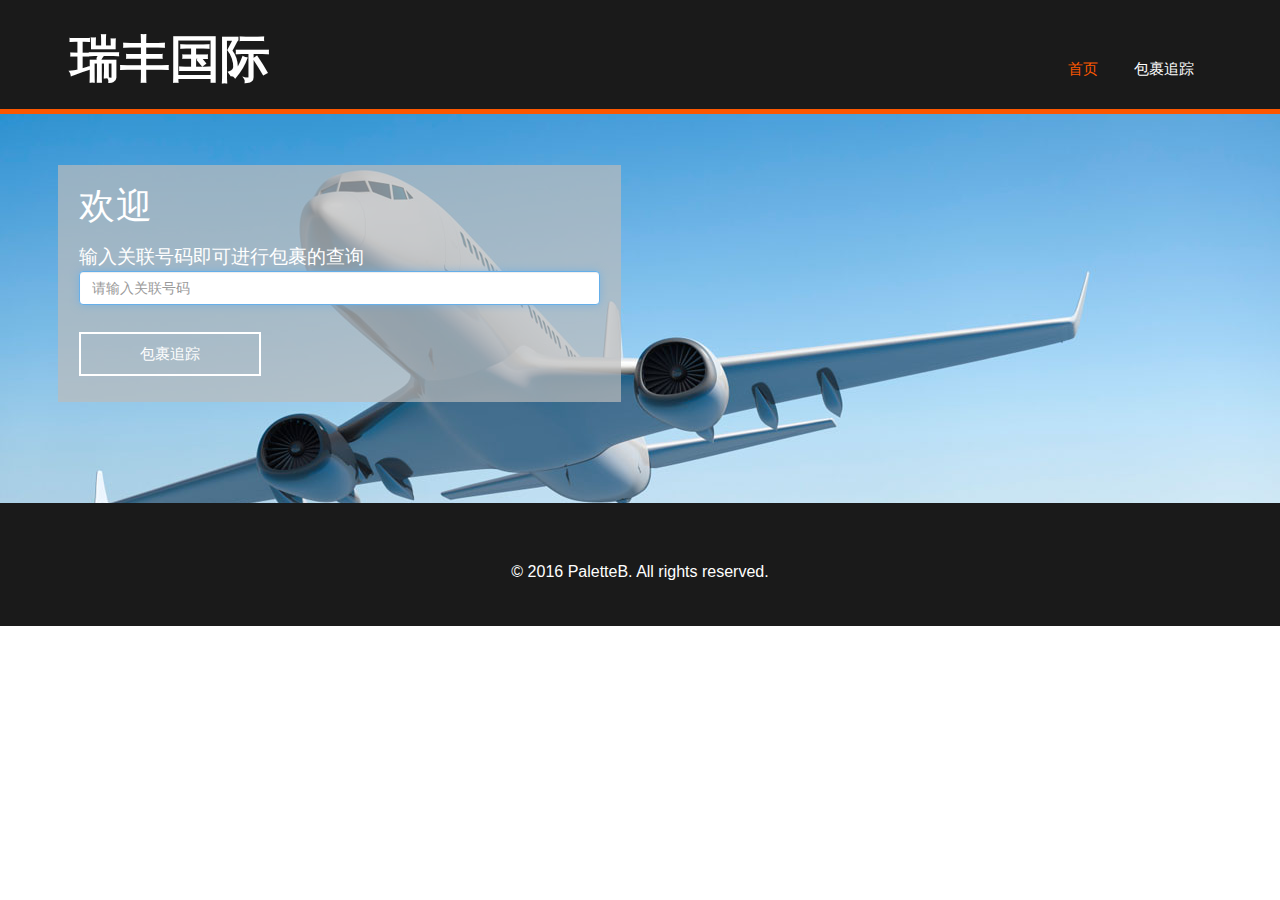
==== commit 05145d5e: "B" ====
--- a/src/index.html
+++ b/src/index.html
@@ -18,12 +18,14 @@
     <div class="header">
         <div class="container">
             <div class="logo">
-                <a href="index.html"><img src="images/logo.png" class="img-responsive" alt="" /></a>
+                <!--<a href="index.html"><img src="images/logo.png" class="img-responsive" alt="" /></a>-->
+                <a href="index.html"><span style="color: #FFFFFF;font-weight: bold;font-size: 50px;">瑞丰国际</span></a>
             </div>
             <div class="header-right">
-                <h4><i class="phone"></i>(256) 152 3658</h4>
+                <!--<h4><i class="phone"></i>(256) 152 3658</h4>-->
+                <h4></h4>
                 <span class="menu"></span>
-                <div class="top-menu">
+                <div class="top-menu" style="padding-top: 20px;">
                     <ul>
                         <li><a class="active" href="index.html">首页</a></li>
                         <li><a href="track.html">包裹追踪</a></li>
